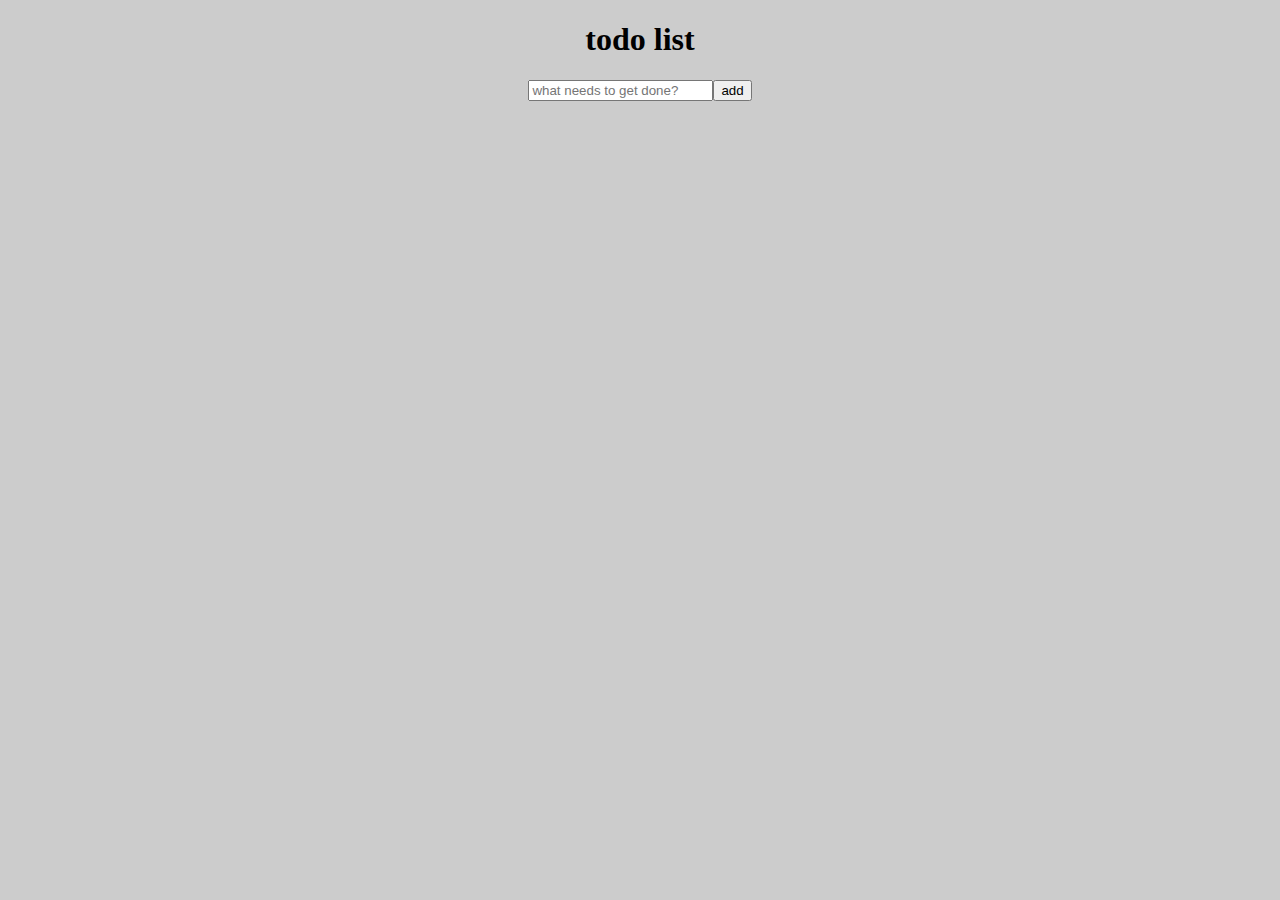
==== index.html @ c54359c5 "first commit" ====
<!DOCTYPE html>
<html>
    <head>
        <title>todo list</title>
        <link href="style.css" rel="stylesheet">
        <link href="https://cdn.jsdelivr.net/npm/bootstrap@5.3.0-alpha1/dist/css/bootstrap.min.css" rel="stylesheet" integrity="sha384-GLhlTQ8iRABdZLl6O3oVMWSktQOp6b7In1Zl3/Jr59b6EGGoI1aFkw7cmDA6j6gD" crossorigin="anonymous">
    </head>
    <body>
        <div class="container">
            <div class="row">
                <div class="col-12">
                    <h1 id="title">todo list</h1>
                </div>
            </div>
            <div class="row">
                <div class="col-12">
                    <form method="post">
                        <input id="task" class="form-control" type="text" placeholder="what needs to get done?">
                        <button id="add" class="btn btn-primary" type="submit">add</button>
                    </form>
                </div>
            </div>
            <!--
            <div class="row">
                <div class="col-12">
                    <article>
                        hi
                        <form>
                            <button style="margin-right:5px;" id="edit" class="btn btn-warning" type="button">edit</button>
                            <button id="delete" class="btn btn-danger" type="button">delete</button>
                        </form>
                    </article>
                </div>
            </div>
            -->
        </div>

        <script src="script.js"></script>
        <script src="https://cdn.jsdelivr.net/npm/bootstrap@5.3.0-alpha1/dist/js/bootstrap.bundle.min.js" integrity="sha384-w76AqPfDkMBDXo30jS1Sgez6pr3x5MlQ1ZAGC+nuZB+EYdgRZgiwxhTBTkF7CXvN" crossorigin="anonymous"></script>
    </body>
</html>
---- style.css ----
body {
    background-color:#ccc !important;
}
#title {
    text-align:center;
}
form {
    display:flex;
    justify-content:center;
}
article {
    border:1px solid green;
    font-size:1.125rem;
    display:flex;
    justify-content:space-between;
    padding:1rem;
    border-radius:1rem;
    margin-top:1rem;
}
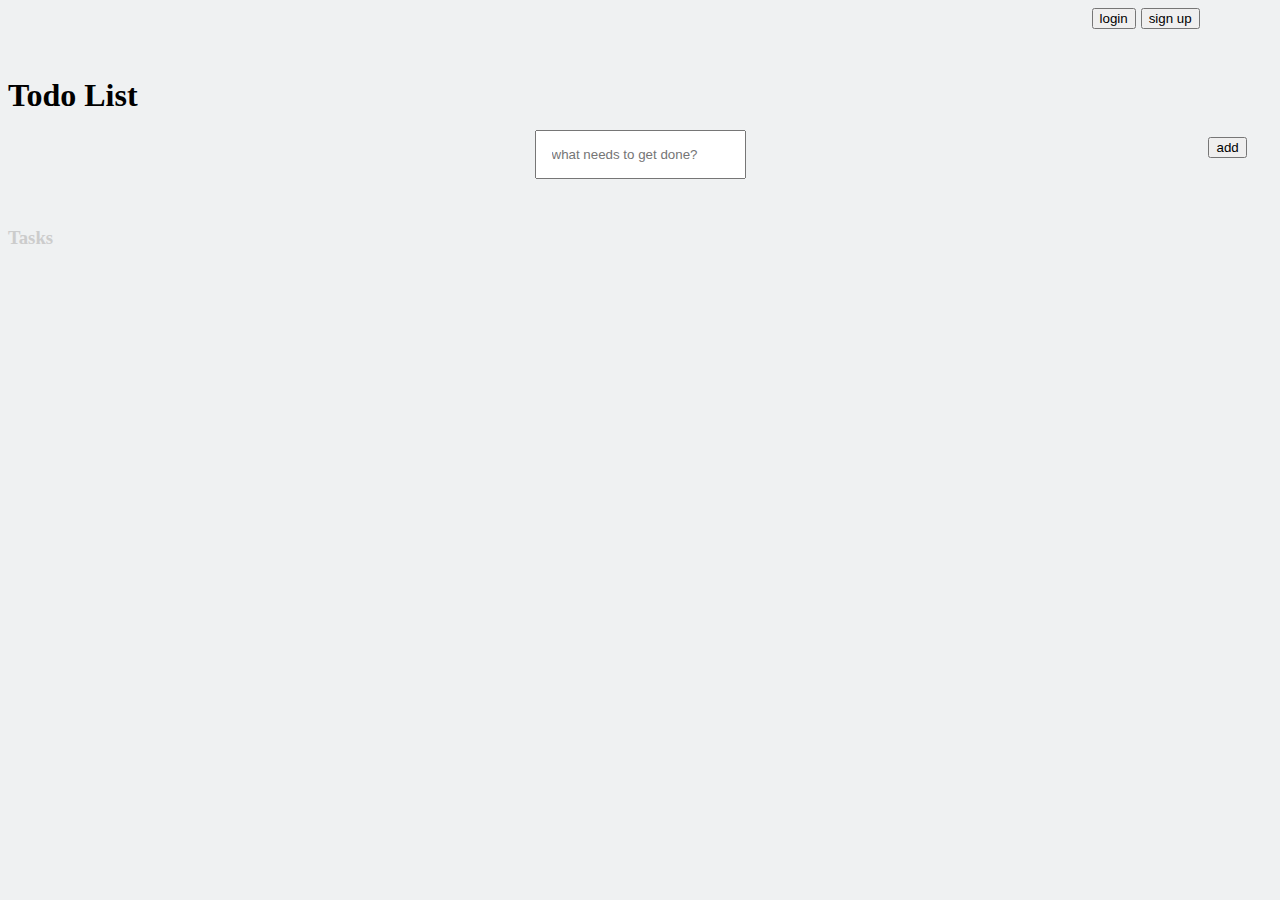
==== commit d3972524: "yolo" ====
--- a/index.html
+++ b/index.html
@@ -6,18 +6,31 @@
         <link href="https://cdn.jsdelivr.net/npm/bootstrap@5.3.0-alpha1/dist/css/bootstrap.min.css" rel="stylesheet" integrity="sha384-GLhlTQ8iRABdZLl6O3oVMWSktQOp6b7In1Zl3/Jr59b6EGGoI1aFkw7cmDA6j6gD" crossorigin="anonymous">
     </head>
     <body>
+        <nav class="navbar bg-light">
+            <div class="container-fluid">
+                <form style="position:relative; margin-left:80%;" class="d-flex" method="GET">
+                    <button class="btn btn-primary navbarButton" style="margin-right:5px;" type="submit">login</button>
+                    <button class="btn btn-outline-primary navbarButton" type="submit">sign up</button>
+                </form>
+            </div>
+        </nav>
         <div class="container">
             <div class="row">
-                <div class="col-12">
-                    <h1 id="title">todo list</h1>
+                <div class="col-6">
+                    <h1 id="title">Todo List</h1>
                 </div>
             </div>
             <div class="row">
                 <div class="col-12">
-                    <form method="post">
+                    <form id="inputForm" method="post">
                         <input id="task" class="form-control" type="text" placeholder="what needs to get done?">
                         <button id="add" class="btn btn-primary" type="submit">add</button>
                     </form>
+                </div>
+            </div>
+            <div class="row">
+                <div class="col-6">
+                    <h3 style="margin-top:3rem; color:#ccc;">Tasks</h3>
                 </div>
             </div>
             <!--
--- a/style.css
+++ b/style.css
@@ -1,8 +1,9 @@
 body {
-    background-color:#ccc !important;
+    background-color:#EFF1F2 !important;
 }
 #title {
-    text-align:center;
+    margin-top:3rem;
+    margin-bottom:1rem;
 }
 form {
     display:flex;
@@ -13,8 +14,19 @@
     font-size:1.125rem;
     display:flex;
     justify-content:space-between;
-    padding:1rem;
+    padding:0.5rem;
     border-radius:1rem;
     margin-top:1rem;
-}  
+}
+#inputForm {
+    position:relative;
+}
+#task {
+    padding:15px;
 
+}
+#add {
+    position:absolute;
+    right:2%;
+    top:15%;
+}
